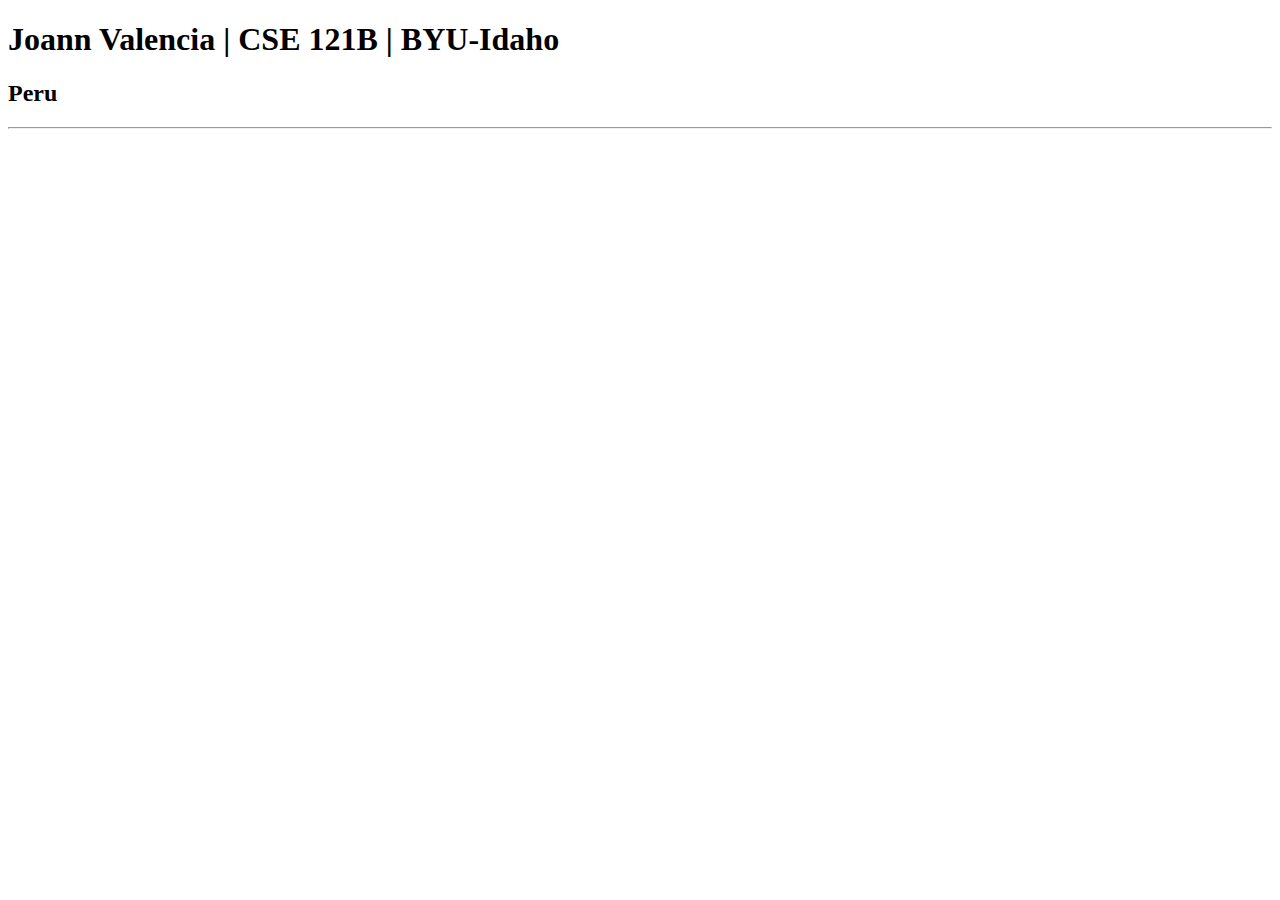
==== index.html @ 4d4ce8a1 "first commit" ====
<!DOCTYPE html>
<html lang="en">
<head>
    <meta charset="UTF-8">
    <meta name="viewport" content="width=device-width, initial-scale=1.0">
    <title>Joann Valencia | CSE 121B | BYU-Idaho</title>
</head>
<body>
    <h1>Joann Valencia | CSE 121B | BYU-Idaho</h1>
    <h2>Peru</h2>
    <hr>
</body>
</html>
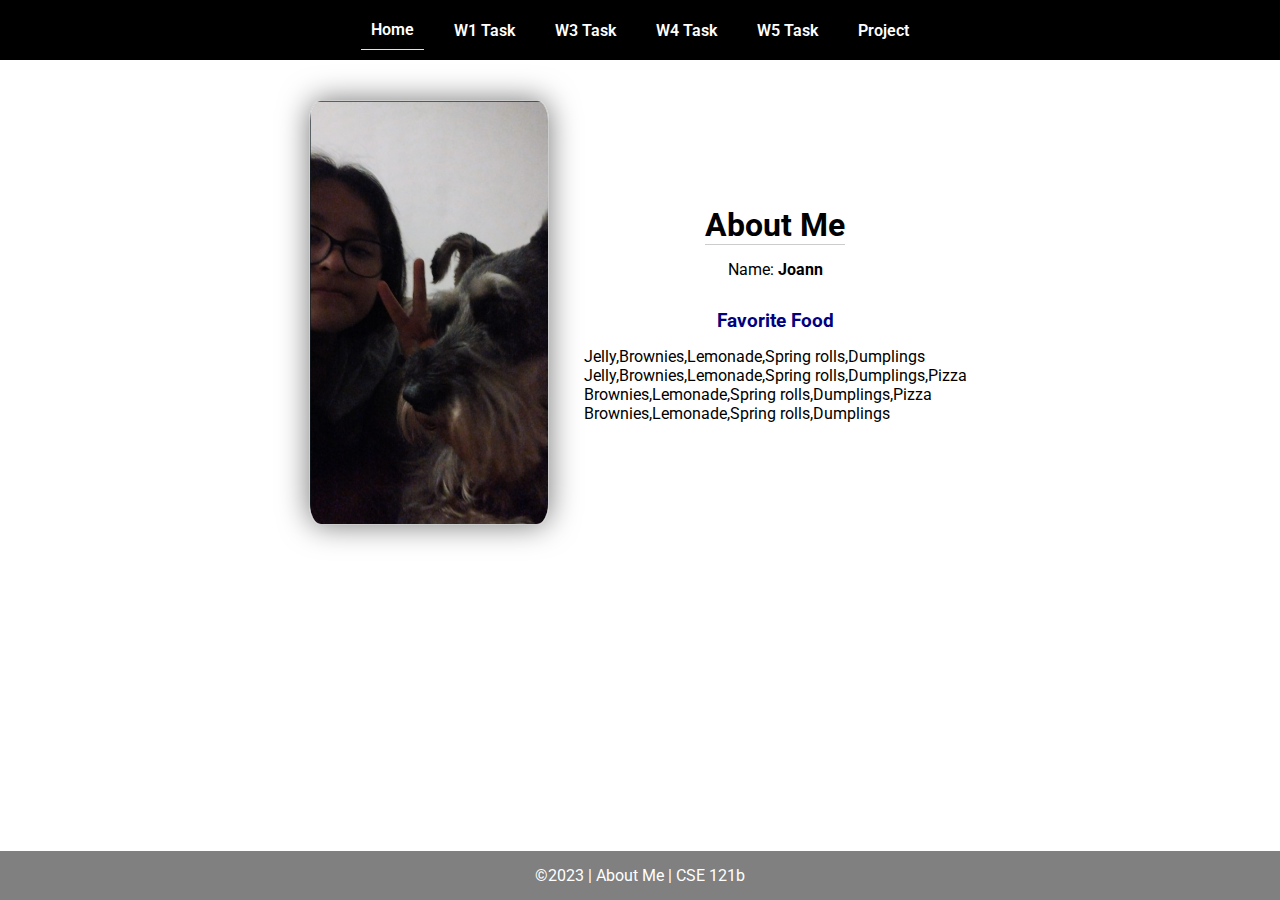
==== commit ceef9ac3: "w02 task" ====
--- a/index.html
+++ b/index.html
@@ -1,13 +1,45 @@
 <!DOCTYPE html>
 <html lang="en">
+
 <head>
-    <meta charset="UTF-8">
-    <meta name="viewport" content="width=device-width, initial-scale=1.0">
-    <title>Joann Valencia | CSE 121B | BYU-Idaho</title>
+  <meta charset="UTF-8">
+  <meta name="viewport" content="width=device-width, initial-scale=1.0">
+  <title>About Me | CSE 121b | W02: Programming Tasks</title>
+  <link rel="preconnect" href="https://fonts.googleapis.com">
+  <link rel="preconnect" href="https://fonts.gstatic.com" crossorigin>
+  <link href="https://fonts.googleapis.com/css2?family=Roboto:wght@400;600&display=swap"
+    rel="stylesheet">
+  <link rel="stylesheet" href="styles/main.css">
 </head>
+
 <body>
-    <h1>Joann Valencia | CSE 121B | BYU-Idaho</h1>
-    <h2>Peru</h2>
-    <hr>
+  <nav>
+    <ul id="menu">
+      <li><a id="toggleMenu">&equiv;</a></li>
+      <li><a href="index.html" class="active">Home</a></li>
+      <li><a href="w01-task.html">W1 Task</a></li>
+      <li><a href="w03-task.html">W3 Task</a></li>
+      <li><a href="w04-task.html">W4 Task</a></li>
+      <li><a href="w05-task.html">W5 Task</a></li>
+      <li><a href="project.html">Project</a></li>
+    </ul>
+  </nav>
+  <main id="home">
+    <picture>
+      <img src="images/placeholder.png" alt="Placeholder Image">
+    </picture>
+    <section>
+      <h1>About Me</h1>
+      <div class="info">Name: <span id="name"></span></div>
+      <h2>Favorite Food</h2>
+      <div class="block" id="food"></div>
+    </section>
+  </main>
+  <footer>
+    &copy;<span id="year"></span> | About Me | CSE 121b
+  </footer>
+  <script src="scripts/main.js"></script>
+  <script src="scripts/w02-task.js"></script>
 </body>
+
 </html>--- a/styles/main.css
+++ b/styles/main.css
@@ -0,0 +1,157 @@
+/* Universal Selector */
+* {
+    margin: 0;
+    padding: 0;
+    box-sizing: border-box;
+}
+
+/* HTML Selectors */
+body {
+    font-family: 'Roboto', Helvetica, sans-serif;
+}
+
+nav {
+    background-color: black;
+    width: 100%;
+    position: fixed;
+    top: 0;
+}
+
+nav ul {
+    display: flex;
+    flex-direction: column;
+    align-items: center;
+    max-width: fit-content;
+    margin: 0 auto;
+}
+
+nav ul li {
+    flex: 1 1 auto;
+}
+
+nav ul li:first-child {
+    display: block;
+    font-size: 2rem;
+}
+
+nav ul li:first-child a {
+    padding: 1px 10px;
+}
+
+nav ul li {
+    display: none;
+    list-style: none;
+    margin: 10px;
+}
+
+nav ul li a {
+    display: block;
+    padding: 10px;
+    text-decoration: none;
+    font-weight: 600;
+    color: white;
+    text-align: center;
+}
+
+nav ul li a:hover {
+    background-color: #efefef;
+    color: black;
+}
+
+h1, h2 {
+    text-align: center;
+    margin-bottom: 15px;
+
+}
+
+h1 {
+border-bottom: 1px solid #ccc;
+}
+
+h2 {
+    font-size: 1.2rem;
+    color: navy;
+    text-align: center;
+    margin-top: 30px;
+}
+
+main {
+    margin-top: 125px;
+    display: grid;
+    grid-template-columns: 1fr;
+    grid-gap: 20px;
+    align-items: center;
+    justify-content: center;
+}
+
+picture {
+    margin: 0 auto;
+}
+
+picture img {
+    width: 240px;
+    height: auto;
+    border-radius: 5%;
+    border: 1px solid #ccc;
+    box-shadow: 0 0 30px #777;
+}
+
+section {
+    display: flex;
+    flex-direction: column;
+    align-items: center;
+    margin: 10px
+}
+
+label {
+    margin: 15px 0;
+}
+
+footer {
+    background-color: gray;
+    color: white;
+    padding: 15px;
+    text-align: center;
+    width: 100%;
+    position: fixed;
+    bottom: 0;
+}
+
+/* Class Selectors */
+.active {
+    border-bottom: 1px solid yellow;
+}
+
+.open li {
+    display: block;
+}
+
+.block {
+    display: block;
+}
+
+/* ID Selectors */
+
+/* Media Queries */
+@media only screen and (min-width: 32.5em) {
+    nav ul {
+        flex-direction: row;
+    }
+
+    nav ul li:first-child {
+        display: none;
+    }
+
+    nav ul li {
+        display: block;
+    }
+
+    main {
+        margin: 100px auto 20px;
+        grid-template-columns: 250px 1fr;
+        max-width: -moz-fit-content;
+        max-width: fit-content;
+
+    }
+
+}